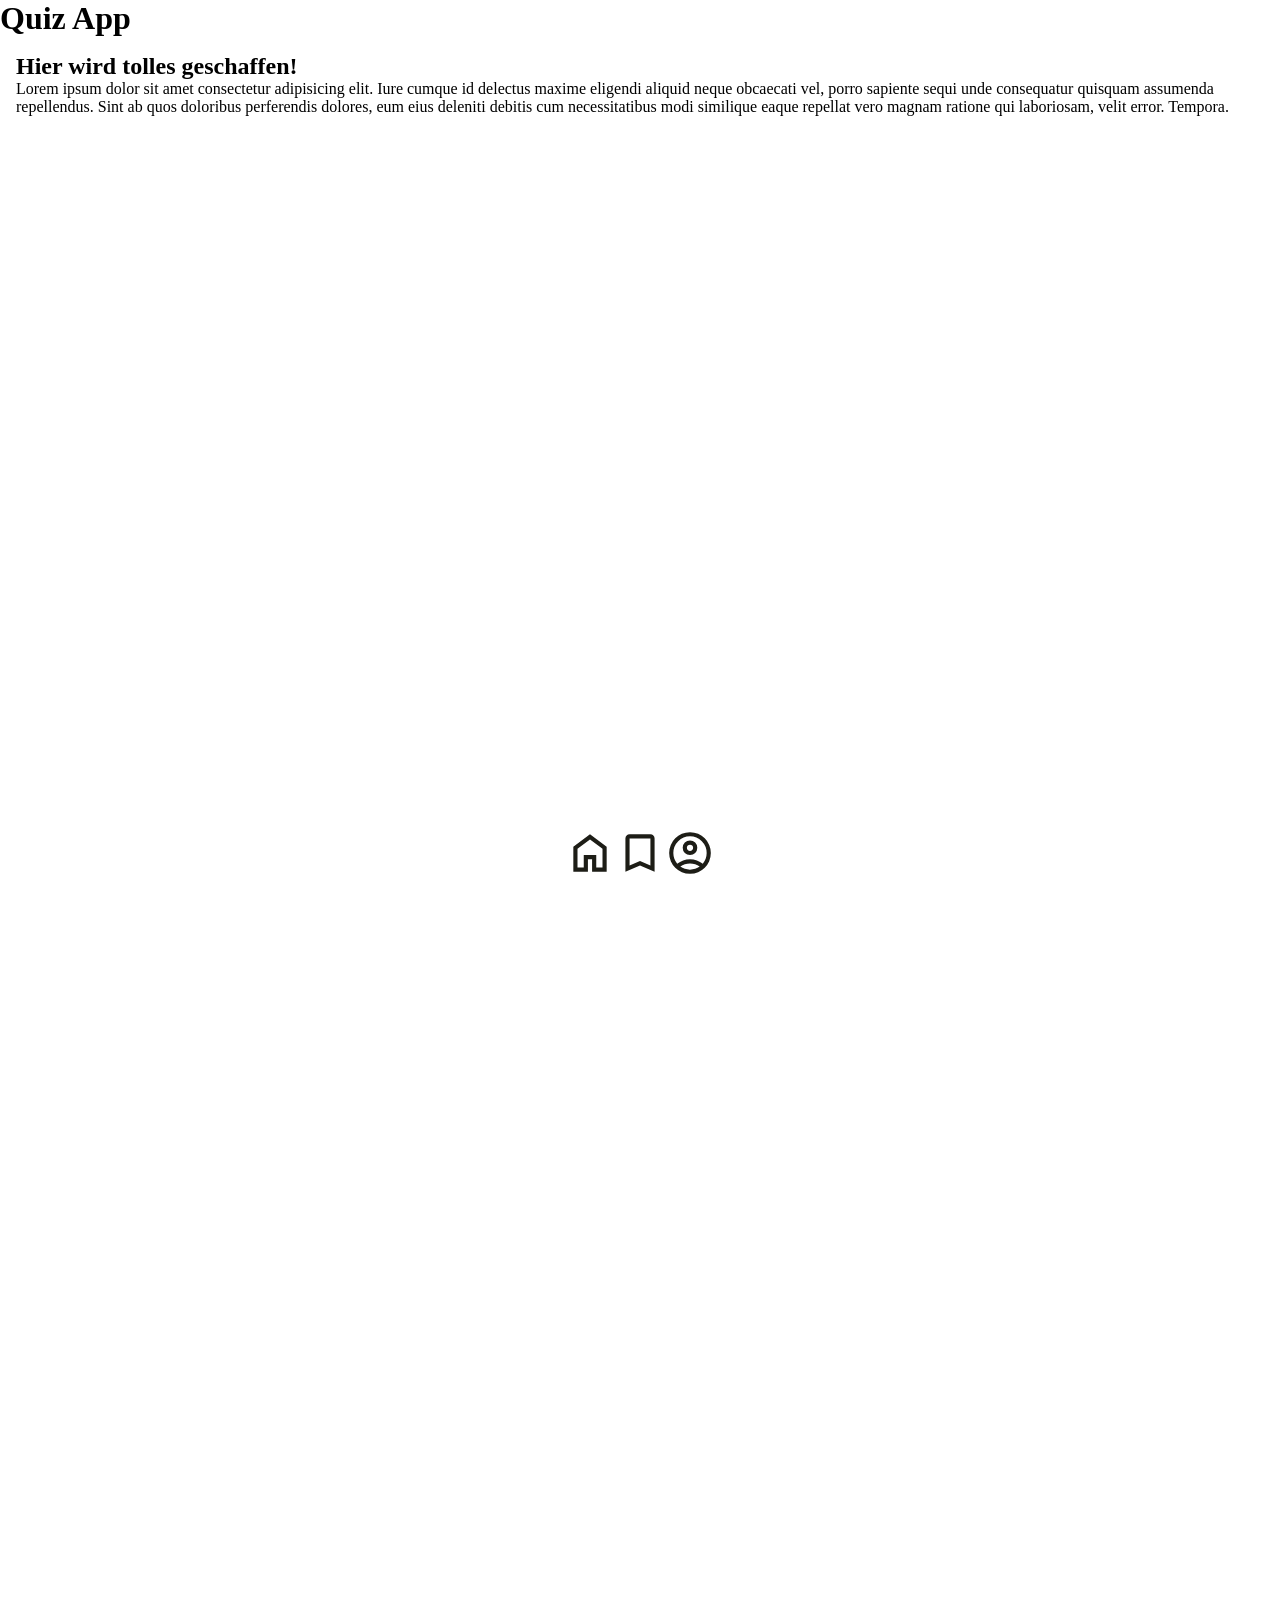
==== html/index.html @ 26252ebf "adding icons and positioning navbar" ====
<!doctype html>
<html lang="de">
  <head>
    <meta charset="UTF-8" />
    <meta name="viewport" content="width=device-width, initial-scale=1.0" />
    <title>Recap-Project-1</title>
    <link rel="icon" type="image/png" href="./assets/icons/bookmark_icon.svg" />
    <link rel="stylesheet" href="/css/style.css" />
  </head>
  <body>
    <main>
      <header>
        <div class="container">
          <h1>Quiz App</h1>
        </div>
        <nav class="navbar">
          <ul>
            <li>
              <a href="/html/index.html">
                <svg
                  xmlns="http://www.w3.org/2000/svg"
                  height="50px"
                  viewBox="0 -960 960 960"
                  width="50px"
                  fill="#1d1d16"
                >
                  <path
                    d="M240-200h120v-240h240v240h120v-360L480-740 240-560v360Zm-80 80v-480l320-240 320 240v480H520v-240h-80v240H160Zm320-350Z"
                  />
                </svg>
              </a>
            </li>
            <li>
              <a href="#">
                <svg
                  xmlns="http://www.w3.org/2000/svg"
                  height="50px"
                  viewBox="0 -960 960 960"
                  width="50px"
                  fill="#1d1d16"
                >
                  <path
                    d="M200-120v-640q0-33 23.5-56.5T280-840h400q33 0 56.5 23.5T760-760v640L480-240 200-120Zm80-122 200-86 200 86v-518H280v518Zm0-518h400-400Z"
                  />
                </svg>
              </a>
            </li>
            <li>
              <a href="/html/profile_page.html">
                <svg
                  xmlns="http://www.w3.org/2000/svg"
                  height="50px"
                  viewBox="0 -960 960 960"
                  width="50px"
                  fill="#1d1d16"
                >
                  <path
                    d="M234-276q51-39 114-61.5T480-360q69 0 132 22.5T726-276q35-41 54.5-93T800-480q0-133-93.5-226.5T480-800q-133 0-226.5 93.5T160-480q0 59 19.5 111t54.5 93Zm146.5-204.5Q340-521 340-580t40.5-99.5Q421-720 480-720t99.5 40.5Q620-639 620-580t-40.5 99.5Q539-440 480-440t-99.5-40.5ZM480-80q-83 0-156-31.5T197-197q-54-54-85.5-127T80-480q0-83 31.5-156T197-763q54-54 127-85.5T480-880q83 0 156 31.5T763-763q54 54 85.5 127T880-480q0 83-31.5 156T763-197q-54 54-127 85.5T480-80Zm100-95.5q47-15.5 86-44.5-39-29-86-44.5T480-280q-53 0-100 15.5T294-220q39 29 86 44.5T480-160q53 0 100-15.5ZM523-537q17-17 17-43t-17-43q-17-17-43-17t-43 17q-17 17-17 43t17 43q17 17 43 17t43-17Zm-43-43Zm0 360Z"
                  />
                </svg>
              </a>
            </li>
          </ul>
        </nav>
      </header>
      <section>
        <div class="container">
          <div class="row">
            <div class="col col-xsm-12 col-sm-12 col-md-12 col-lg-12 col-xl-12">
              <h1>Hier wird tolles geschaffen!</h1>
              <p>
                Lorem ipsum dolor sit amet consectetur adipisicing elit. Iure
                cumque id delectus maxime eligendi aliquid neque obcaecati vel,
                porro sapiente sequi unde consequatur quisquam assumenda
                repellendus. Sint ab quos doloribus perferendis dolores, eum
                eius deleniti debitis cum necessitatibus modi similique eaque
                repellat vero magnam ratione qui laboriosam, velit error.
                Tempora.
              </p>
            </div>
          </div>
        </div>
      </section>
      <footer></footer>
    </main>
  </body>
</html>
---- css/style.css ----
:root {
  --placeholder: red;
}

*,
::before,
::after {
  box-sizing: border-box;
  margin: 0;
  padding: 0;
}

html {
  scroll-behavior: smooth;
  height: 200vh;
}

/* Structure */

.section {
  padding: 15vh 0;
  scroll-margin-top: 10vh;
}

.container {
  width: 100%;
  max-width: 1650px;
  margin: 0 auto;
}

.row {
  display: flex;
  flex-direction: column;
  flex-wrap: wrap;
  width: 100%;
}

[class*="col"] {
  width: 100%;
  max-width: 100%;
  padding: 1rem;
}

/* Responsive breakpoints */

@media screen and (min-width: 576px) {
  .col-xsm-1 {
    width: 8.333%;
    max-width: 8.333%;
  }

  .col-xsm-2 {
    width: 16.666%;
    max-width: 16.666%;
  }

  .col-xsm-3 {
    width: 25%;
    max-width: 25%;
  }

  .col-xsm-4 {
    width: 33.333%;
    max-width: 33.333%;
  }

  .col-xsm-5 {
    width: 41.666%;
    max-width: 41.666%;
  }

  .col-xsm-6 {
    width: 50%;
    max-width: 50%;
  }

  .col-xsm-7 {
    width: 58.333%;
    max-width: 58.333%;
  }

  .col-xsm-8 {
    width: 66.666%;
    max-width: 66.666%;
  }

  .col-xsm-9 {
    width: 75%;
    max-width: 75%;
  }

  .col-xsm-10 {
    width: 83.333%;
    max-width: 83.333%;
  }

  .col-xsm-11 {
    width: 91.666%;
    max-width: 91.666%;
  }

  .col-xsm-12 {
    width: 100%;
    max-width: 100%;
  }
}

@media screen and (min-width: 768px) {
  .row {
    flex-direction: row;
  }

  .col-sm-1 {
    width: 8.333%;
    max-width: 8.333%;
  }

  .col-sm-2 {
    width: 16.666%;
    max-width: 16.666%;
  }

  .col-sm-3 {
    width: 25%;
    max-width: 25%;
  }

  .col-sm-4 {
    width: 33.333%;
    max-width: 33.333%;
  }

  .col-sm-5 {
    width: 41.666%;
    max-width: 41.666%;
  }

  .col-sm-6 {
    width: 50%;
    max-width: 50%;
  }

  .col-sm-7 {
    width: 58.333%;
    max-width: 58.333%;
  }

  .col-sm-8 {
    width: 66.666%;
    max-width: 66.666%;
  }

  .col-sm-9 {
    width: 75%;
    max-width: 75%;
  }

  .col-sm-10 {
    width: 83.333%;
    max-width: 83.333%;
  }

  .col-sm-11 {
    width: 91.666%;
    max-width: 91.666%;
  }

  .col-sm-12 {
    width: 100%;
    max-width: 100%;
  }
}

@media screen and (min-width: 992px) {
  .col-md-1 {
    width: 8.333%;
    max-width: 8.333%;
  }

  .col-md-2 {
    width: 16.666%;
    max-width: 16.666%;
  }

  .col-md-3 {
    width: 25%;
    max-width: 25%;
  }

  .col-md-4 {
    width: 33.333%;
    max-width: 33.333%;
  }

  .col-md-5 {
    width: 41.666%;
    max-width: 41.666%;
  }

  .col-md-6 {
    width: 50%;
    max-width: 50%;
  }

  .col-md-7 {
    width: 58.333%;
    max-width: 58.333%;
  }

  .col-md-8 {
    width: 66.666%;
    max-width: 66.666%;
  }

  .col-md-9 {
    width: 75%;
    max-width: 75%;
  }

  .col-md-10 {
    width: 83.333%;
    max-width: 83.333%;
  }

  .col-md-11 {
    width: 91.666%;
    max-width: 91.666%;
  }

  .col-md-12 {
    width: 100%;
    max-width: 100%;
  }
}

@media screen and (min-width: 1200px) {
  .row {
    flex-direction: row;
  }

  .col-lg-1 {
    width: 8.333%;
    max-width: 8.333%;
  }

  .col-lg-2 {
    width: 16.666%;
    max-width: 16.666%;
  }

  .col-lg-3 {
    width: 25%;
    max-width: 25%;
  }

  .col-lg-4 {
    width: 33.333%;
    max-width: 33.333%;
  }

  .col-lg-5 {
    width: 41.666%;
    max-width: 41.666%;
  }

  .col-lg-6 {
    width: 50%;
    max-width: 50%;
  }

  .col-lg-7 {
    width: 58.333%;
    max-width: 58.333%;
  }

  .col-lg-8 {
    width: 66.666%;
    max-width: 66.666%;
  }

  .col-lg-9 {
    width: 75%;
    max-width: 75%;
  }

  .col-lg-10 {
    width: 83.333%;
    max-width: 83.333%;
  }

  .col-lg-11 {
    width: 91.666%;
    max-width: 91.666%;
  }

  .col-lg-12 {
    width: 100%;
    max-width: 100%;
  }
}

@media screen and (min-width: 1400px) {
  .col-xl-1 {
    width: 8.333%;
    max-width: 8.333%;
  }

  .col-xl-2 {
    width: 16.666%;
    max-width: 16.666%;
  }

  .col-xl-3 {
    width: 25%;
    max-width: 25%;
  }

  .col-xl-4 {
    width: 33.333%;
    max-width: 33.333%;
  }

  .col-xl-5 {
    width: 41.666%;
    max-width: 41.666%;
  }

  .col-xl-6 {
    width: 50%;
    max-width: 50%;
  }

  .col-xl-7 {
    width: 58.333%;
    max-width: 58.333%;
  }

  .col-xl-8 {
    width: 66.666%;
    max-width: 66.666%;
  }

  .col-xl-9 {
    width: 75%;
    max-width: 75%;
  }

  .col-xl-10 {
    width: 83.333%;
    max-width: 83.333%;
  }

  .col-xl-11 {
    width: 91.666%;
    max-width: 91.666%;
  }

  .col-xl-12 {
    width: 100%;
    max-width: 100%;
  }
}

/* Navigation Base */
.navbar {
  display: flex;
  justify-content: center;
  padding: 1rem;
  border-radius: 50px;
  transition: top 0.4s ease-in-out;
  position: fixed;
  bottom: 0;
  left: 50%;
  transform: translateX(-50%);
  z-index: 1000;
}

.navbar svg:hover {
  width: 50px;
  fill: var(--placeholder);
}

/* Listen-Layout */
nav ul {
  display: flex;
  justify-content: space-evenly;
  align-items: center;
  flex-wrap: wrap;
  width: 100%;
  margin: 0;
  padding: 0;
}

nav li {
  list-style: none;
  font-size: 20px;
  font-family: monospace;
}

nav a {
  text-decoration: none;
  color: #000;
  transition: color 0.2s ease;
}

nav a:hover {
  color: blue;
}
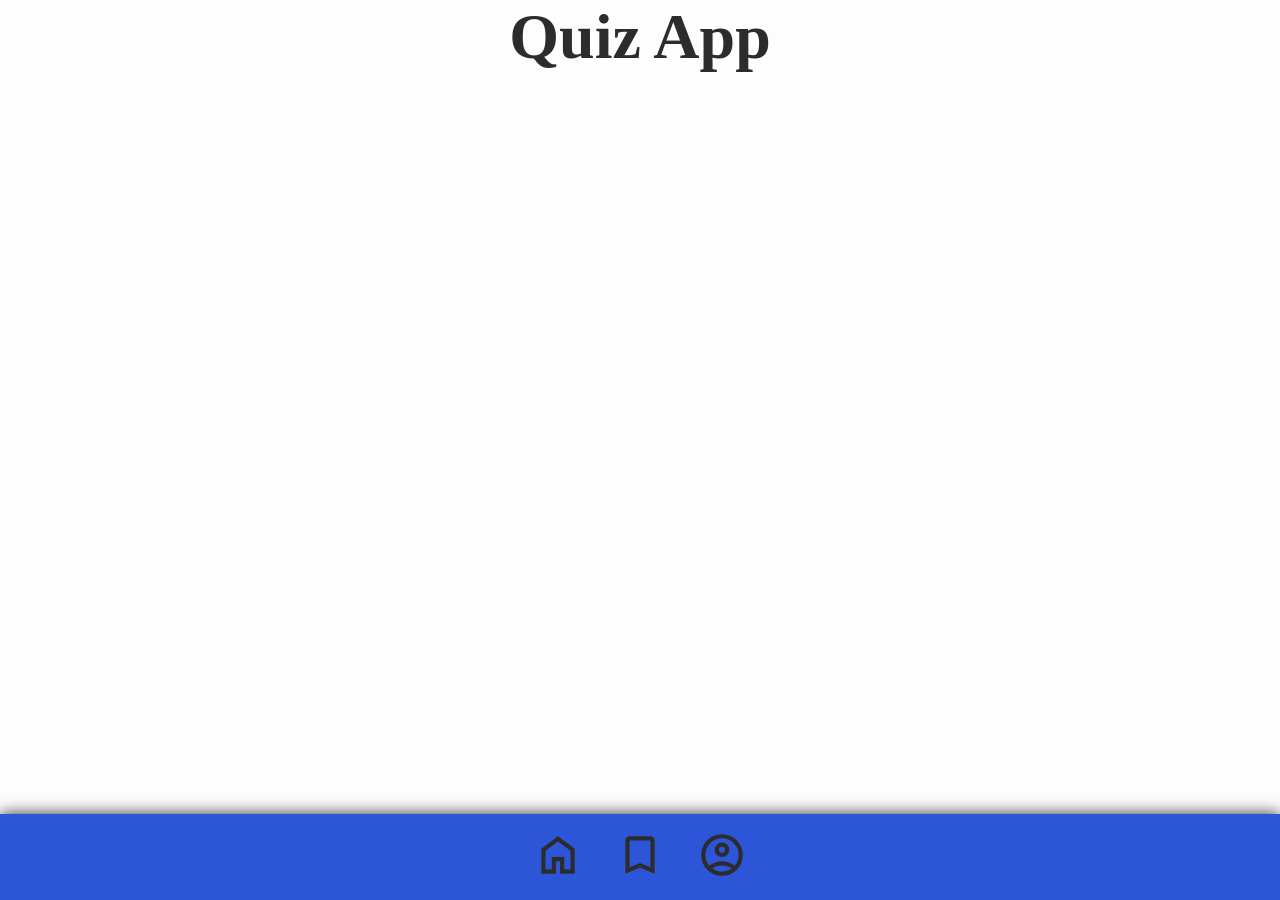
==== commit 06b5597d: "added color bg and transition" ====
--- a/html/index.html
+++ b/html/index.html
@@ -10,7 +10,7 @@
   <body>
     <main>
       <header>
-        <div class="container">
+        <div class="container d-flex--just-c">
           <h1>Quiz App</h1>
         </div>
         <nav class="navbar">
@@ -22,7 +22,7 @@
                   height="50px"
                   viewBox="0 -960 960 960"
                   width="50px"
-                  fill="#1d1d16"
+                  fill="var(--main-font-color)"
                 >
                   <path
                     d="M240-200h120v-240h240v240h120v-360L480-740 240-560v360Zm-80 80v-480l320-240 320 240v480H520v-240h-80v240H160Zm320-350Z"
@@ -31,13 +31,13 @@
               </a>
             </li>
             <li>
-              <a href="#">
+              <a href="/html/bookmark_page.html">
                 <svg
                   xmlns="http://www.w3.org/2000/svg"
                   height="50px"
                   viewBox="0 -960 960 960"
                   width="50px"
-                  fill="#1d1d16"
+                  fill="var(--main-font-color)"
                 >
                   <path
                     d="M200-120v-640q0-33 23.5-56.5T280-840h400q33 0 56.5 23.5T760-760v640L480-240 200-120Zm80-122 200-86 200 86v-518H280v518Zm0-518h400-400Z"
@@ -52,7 +52,7 @@
                   height="50px"
                   viewBox="0 -960 960 960"
                   width="50px"
-                  fill="#1d1d16"
+                  fill="var(--main-font-color)"
                 >
                   <path
                     d="M234-276q51-39 114-61.5T480-360q69 0 132 22.5T726-276q35-41 54.5-93T800-480q0-133-93.5-226.5T480-800q-133 0-226.5 93.5T160-480q0 59 19.5 111t54.5 93Zm146.5-204.5Q340-521 340-580t40.5-99.5Q421-720 480-720t99.5 40.5Q620-639 620-580t-40.5 99.5Q539-440 480-440t-99.5-40.5ZM480-80q-83 0-156-31.5T197-197q-54-54-85.5-127T80-480q0-83 31.5-156T197-763q54-54 127-85.5T480-880q83 0 156 31.5T763-763q54 54 85.5 127T880-480q0 83-31.5 156T763-197q-54 54-127 85.5T480-80Zm100-95.5q47-15.5 86-44.5-39-29-86-44.5T480-280q-53 0-100 15.5T294-220q39 29 86 44.5T480-160q53 0 100-15.5ZM523-537q17-17 17-43t-17-43q-17-17-43-17t-43 17q-17 17-17 43t17 43q17 17 43 17t43-17Zm-43-43Zm0 360Z"
@@ -66,18 +66,9 @@
       <section>
         <div class="container">
           <div class="row">
-            <div class="col col-xsm-12 col-sm-12 col-md-12 col-lg-12 col-xl-12">
-              <h1>Hier wird tolles geschaffen!</h1>
-              <p>
-                Lorem ipsum dolor sit amet consectetur adipisicing elit. Iure
-                cumque id delectus maxime eligendi aliquid neque obcaecati vel,
-                porro sapiente sequi unde consequatur quisquam assumenda
-                repellendus. Sint ab quos doloribus perferendis dolores, eum
-                eius deleniti debitis cum necessitatibus modi similique eaque
-                repellat vero magnam ratione qui laboriosam, velit error.
-                Tempora.
-              </p>
-            </div>
+            <div
+              class="col col-xsm-12 col-sm-12 col-md-12 col-lg-12 col-xl-12"
+            ></div>
           </div>
         </div>
       </section>
--- a/css/style.css
+++ b/css/style.css
@@ -1,3 +1,5 @@
+@import "./navbar.css";
+
 :root {
   --placeholder: red;
 }
@@ -8,11 +10,13 @@
   box-sizing: border-box;
   margin: 0;
   padding: 0;
+  color: var(--main-font-color);
 }
 
 html {
   scroll-behavior: smooth;
-  height: 200vh;
+  height: 100vh;
+  background-color: var(--main-white);
 }
 
 /* Structure */
@@ -24,7 +28,7 @@
 
 .container {
   width: 100%;
-  max-width: 1650px;
+  max-width: 1200px;
   margin: 0 auto;
 }
 
@@ -361,48 +365,19 @@
   }
 }
 
-/* Navigation Base */
-.navbar {
+/* UITLITY */
+
+.d-flex {
+  display: flex;
+}
+
+.d-flex--just-c {
   display: flex;
   justify-content: center;
-  padding: 1rem;
-  border-radius: 50px;
-  transition: top 0.4s ease-in-out;
-  position: fixed;
-  bottom: 0;
-  left: 50%;
-  transform: translateX(-50%);
-  z-index: 1000;
-}
-
-.navbar svg:hover {
-  width: 50px;
-  fill: var(--placeholder);
-}
-
-/* Listen-Layout */
-nav ul {
-  display: flex;
-  justify-content: space-evenly;
-  align-items: center;
-  flex-wrap: wrap;
-  width: 100%;
-  margin: 0;
-  padding: 0;
-}
-
-nav li {
-  list-style: none;
-  font-size: 20px;
-  font-family: monospace;
-}
-
-nav a {
-  text-decoration: none;
-  color: #000;
-  transition: color 0.2s ease;
-}
-
-nav a:hover {
-  color: blue;
-}
+}
+
+/* Fonts */
+
+h1 {
+  font-size: clamp(48px, 5vw, 100px);
+}
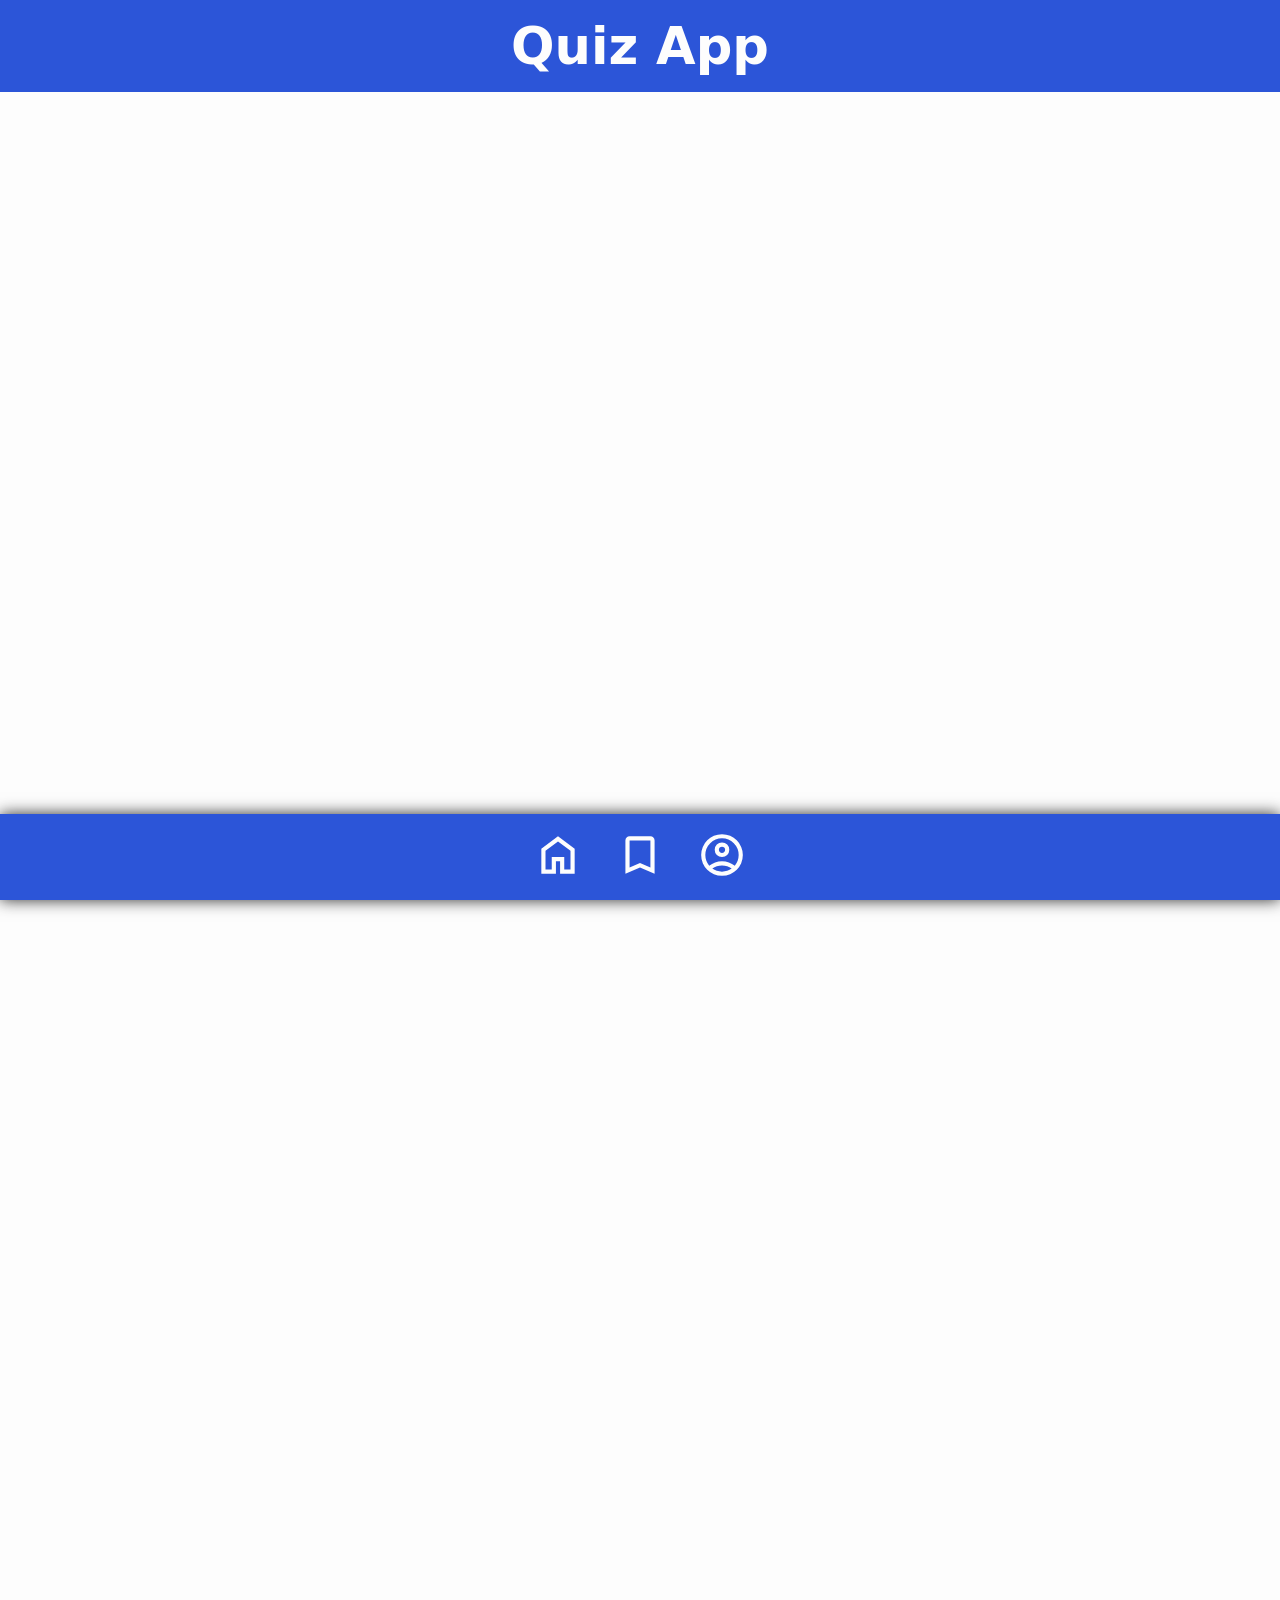
==== commit f247e03e: "added color font and bg" ====
--- a/html/index.html
+++ b/html/index.html
@@ -10,7 +10,7 @@
   <body>
     <main>
       <header>
-        <div class="container d-flex--just-c">
+        <div class="d-flex--just-c">
           <h1>Quiz App</h1>
         </div>
         <nav class="navbar">
@@ -22,7 +22,7 @@
                   height="50px"
                   viewBox="0 -960 960 960"
                   width="50px"
-                  fill="var(--main-font-color)"
+                  fill="var(--main-white)"
                 >
                   <path
                     d="M240-200h120v-240h240v240h120v-360L480-740 240-560v360Zm-80 80v-480l320-240 320 240v480H520v-240h-80v240H160Zm320-350Z"
@@ -37,7 +37,7 @@
                   height="50px"
                   viewBox="0 -960 960 960"
                   width="50px"
-                  fill="var(--main-font-color)"
+                  fill="var(--main-white)"
                 >
                   <path
                     d="M200-120v-640q0-33 23.5-56.5T280-840h400q33 0 56.5 23.5T760-760v640L480-240 200-120Zm80-122 200-86 200 86v-518H280v518Zm0-518h400-400Z"
@@ -52,7 +52,7 @@
                   height="50px"
                   viewBox="0 -960 960 960"
                   width="50px"
-                  fill="var(--main-font-color)"
+                  fill="var(--main-white)"
                 >
                   <path
                     d="M234-276q51-39 114-61.5T480-360q69 0 132 22.5T726-276q35-41 54.5-93T800-480q0-133-93.5-226.5T480-800q-133 0-226.5 93.5T160-480q0 59 19.5 111t54.5 93Zm146.5-204.5Q340-521 340-580t40.5-99.5Q421-720 480-720t99.5 40.5Q620-639 620-580t-40.5 99.5Q539-440 480-440t-99.5-40.5ZM480-80q-83 0-156-31.5T197-197q-54-54-85.5-127T80-480q0-83 31.5-156T197-763q54-54 127-85.5T480-880q83 0 156 31.5T763-763q54 54 85.5 127T880-480q0 83-31.5 156T763-197q-54 54-127 85.5T480-80Zm100-95.5q47-15.5 86-44.5-39-29-86-44.5T480-280q-53 0-100 15.5T294-220q39 29 86 44.5T480-160q53 0 100-15.5ZM523-537q17-17 17-43t-17-43q-17-17-43-17t-43 17q-17 17-17 43t17 43q17 17 43 17t43-17Zm-43-43Zm0 360Z"
--- a/css/style.css
+++ b/css/style.css
@@ -1,8 +1,6 @@
+@import "./fonts.css";
 @import "./navbar.css";
-
-:root {
-  --placeholder: red;
-}
+@import "./header.css";
 
 *,
 ::before,
@@ -15,7 +13,7 @@
 
 html {
   scroll-behavior: smooth;
-  height: 100vh;
+  height: 200vh;
   background-color: var(--main-white);
 }
 
@@ -378,6 +376,12 @@
 
 /* Fonts */
 
-h1 {
-  font-size: clamp(48px, 5vw, 100px);
-}
+h1,
+h2 {
+  font-size: clamp(48px, 4vw, 90px);
+  color: var(--main-white);
+  /* font-family: "Crimson Pro", Georgia, serif;
+  font-weight: 700; */
+  font-family: "PP Neue Montreal", system-ui, sans-serif;
+  font-weight: 700;
+}
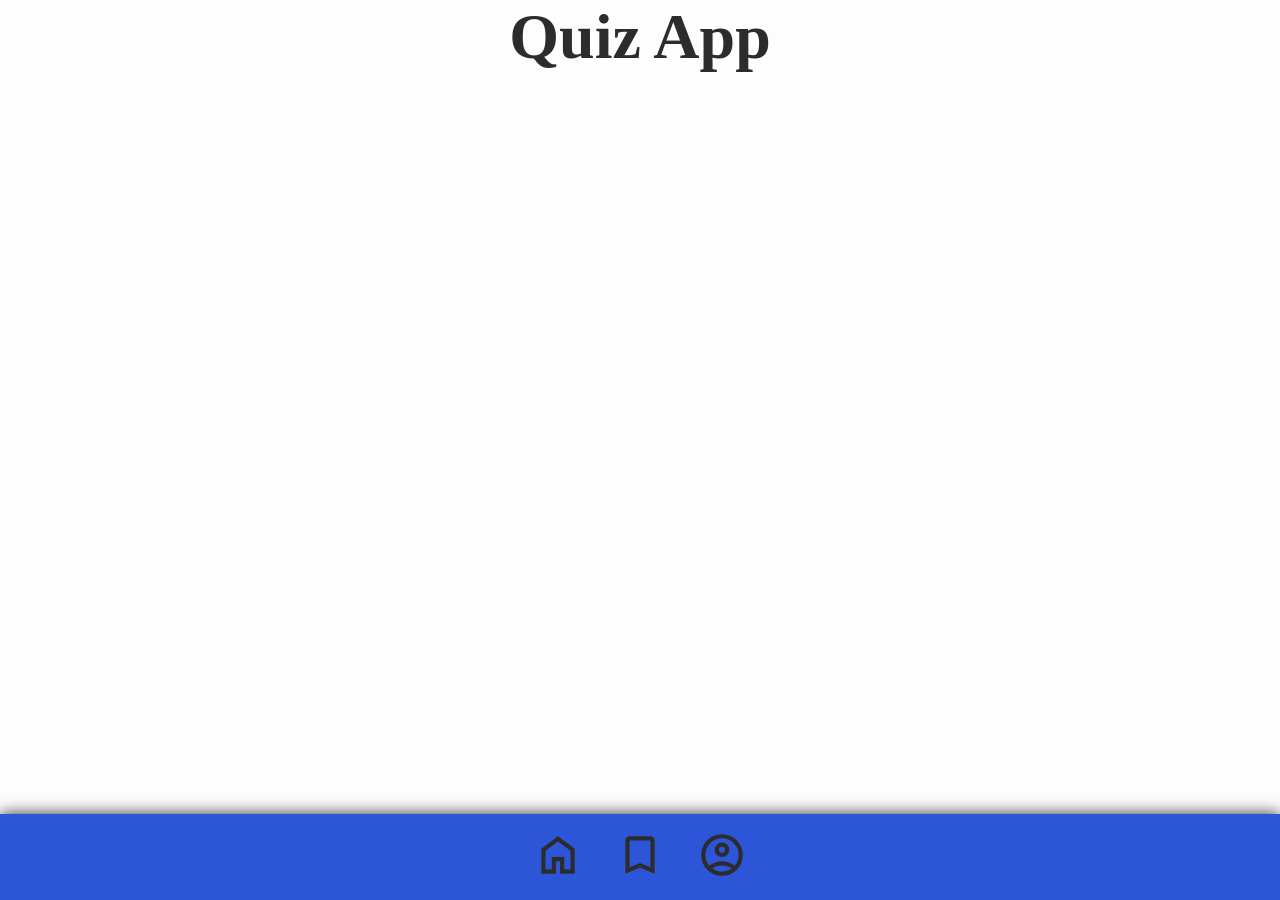
==== commit b504edb4: "Merge pull request #2 from LaurenceRimturner/styling-header-and-navbar added color bg and transition" ====
--- a/html/index.html
+++ b/html/index.html
@@ -10,7 +10,7 @@
   <body>
     <main>
       <header>
-        <div class="d-flex--just-c">
+        <div class="container d-flex--just-c">
           <h1>Quiz App</h1>
         </div>
         <nav class="navbar">
@@ -22,7 +22,7 @@
                   height="50px"
                   viewBox="0 -960 960 960"
                   width="50px"
-                  fill="var(--main-white)"
+                  fill="var(--main-font-color)"
                 >
                   <path
                     d="M240-200h120v-240h240v240h120v-360L480-740 240-560v360Zm-80 80v-480l320-240 320 240v480H520v-240h-80v240H160Zm320-350Z"
@@ -37,7 +37,7 @@
                   height="50px"
                   viewBox="0 -960 960 960"
                   width="50px"
-                  fill="var(--main-white)"
+                  fill="var(--main-font-color)"
                 >
                   <path
                     d="M200-120v-640q0-33 23.5-56.5T280-840h400q33 0 56.5 23.5T760-760v640L480-240 200-120Zm80-122 200-86 200 86v-518H280v518Zm0-518h400-400Z"
@@ -52,7 +52,7 @@
                   height="50px"
                   viewBox="0 -960 960 960"
                   width="50px"
-                  fill="var(--main-white)"
+                  fill="var(--main-font-color)"
                 >
                   <path
                     d="M234-276q51-39 114-61.5T480-360q69 0 132 22.5T726-276q35-41 54.5-93T800-480q0-133-93.5-226.5T480-800q-133 0-226.5 93.5T160-480q0 59 19.5 111t54.5 93Zm146.5-204.5Q340-521 340-580t40.5-99.5Q421-720 480-720t99.5 40.5Q620-639 620-580t-40.5 99.5Q539-440 480-440t-99.5-40.5ZM480-80q-83 0-156-31.5T197-197q-54-54-85.5-127T80-480q0-83 31.5-156T197-763q54-54 127-85.5T480-880q83 0 156 31.5T763-763q54 54 85.5 127T880-480q0 83-31.5 156T763-197q-54 54-127 85.5T480-80Zm100-95.5q47-15.5 86-44.5-39-29-86-44.5T480-280q-53 0-100 15.5T294-220q39 29 86 44.5T480-160q53 0 100-15.5ZM523-537q17-17 17-43t-17-43q-17-17-43-17t-43 17q-17 17-17 43t17 43q17 17 43 17t43-17Zm-43-43Zm0 360Z"
--- a/css/style.css
+++ b/css/style.css
@@ -1,6 +1,8 @@
-@import "./fonts.css";
 @import "./navbar.css";
-@import "./header.css";
+
+:root {
+  --placeholder: red;
+}
 
 *,
 ::before,
@@ -13,7 +15,7 @@
 
 html {
   scroll-behavior: smooth;
-  height: 200vh;
+  height: 100vh;
   background-color: var(--main-white);
 }
 
@@ -376,12 +378,6 @@
 
 /* Fonts */
 
-h1,
-h2 {
-  font-size: clamp(48px, 4vw, 90px);
-  color: var(--main-white);
-  /* font-family: "Crimson Pro", Georgia, serif;
-  font-weight: 700; */
-  font-family: "PP Neue Montreal", system-ui, sans-serif;
-  font-weight: 700;
-}
+h1 {
+  font-size: clamp(48px, 5vw, 100px);
+}
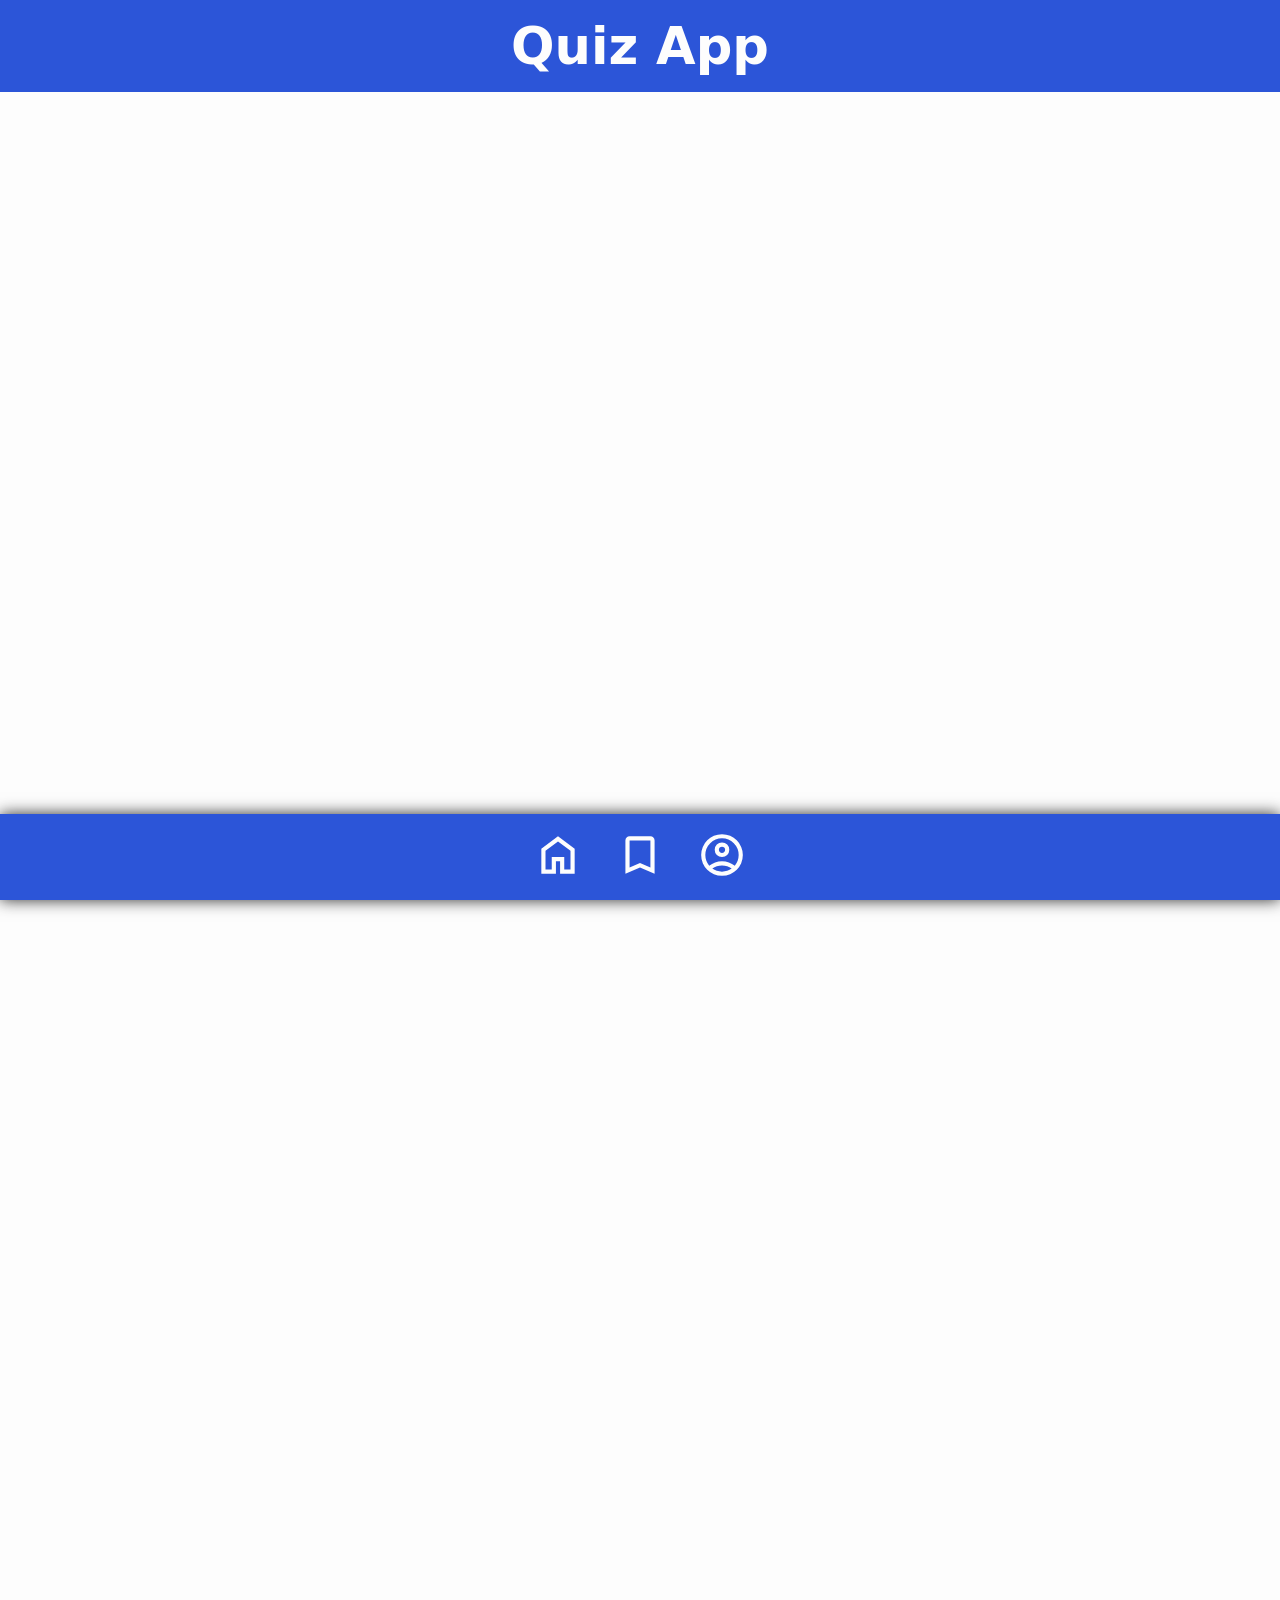
==== commit 0873d001: "Merge pull request #3 from LaurenceRimturner/styling-head added color font and bg" ====
--- a/html/index.html
+++ b/html/index.html
@@ -10,7 +10,7 @@
   <body>
     <main>
       <header>
-        <div class="container d-flex--just-c">
+        <div class="d-flex--just-c">
           <h1>Quiz App</h1>
         </div>
         <nav class="navbar">
@@ -22,7 +22,7 @@
                   height="50px"
                   viewBox="0 -960 960 960"
                   width="50px"
-                  fill="var(--main-font-color)"
+                  fill="var(--main-white)"
                 >
                   <path
                     d="M240-200h120v-240h240v240h120v-360L480-740 240-560v360Zm-80 80v-480l320-240 320 240v480H520v-240h-80v240H160Zm320-350Z"
@@ -37,7 +37,7 @@
                   height="50px"
                   viewBox="0 -960 960 960"
                   width="50px"
-                  fill="var(--main-font-color)"
+                  fill="var(--main-white)"
                 >
                   <path
                     d="M200-120v-640q0-33 23.5-56.5T280-840h400q33 0 56.5 23.5T760-760v640L480-240 200-120Zm80-122 200-86 200 86v-518H280v518Zm0-518h400-400Z"
@@ -52,7 +52,7 @@
                   height="50px"
                   viewBox="0 -960 960 960"
                   width="50px"
-                  fill="var(--main-font-color)"
+                  fill="var(--main-white)"
                 >
                   <path
                     d="M234-276q51-39 114-61.5T480-360q69 0 132 22.5T726-276q35-41 54.5-93T800-480q0-133-93.5-226.5T480-800q-133 0-226.5 93.5T160-480q0 59 19.5 111t54.5 93Zm146.5-204.5Q340-521 340-580t40.5-99.5Q421-720 480-720t99.5 40.5Q620-639 620-580t-40.5 99.5Q539-440 480-440t-99.5-40.5ZM480-80q-83 0-156-31.5T197-197q-54-54-85.5-127T80-480q0-83 31.5-156T197-763q54-54 127-85.5T480-880q83 0 156 31.5T763-763q54 54 85.5 127T880-480q0 83-31.5 156T763-197q-54 54-127 85.5T480-80Zm100-95.5q47-15.5 86-44.5-39-29-86-44.5T480-280q-53 0-100 15.5T294-220q39 29 86 44.5T480-160q53 0 100-15.5ZM523-537q17-17 17-43t-17-43q-17-17-43-17t-43 17q-17 17-17 43t17 43q17 17 43 17t43-17Zm-43-43Zm0 360Z"
--- a/css/style.css
+++ b/css/style.css
@@ -1,8 +1,6 @@
+@import "./fonts.css";
 @import "./navbar.css";
-
-:root {
-  --placeholder: red;
-}
+@import "./header.css";
 
 *,
 ::before,
@@ -15,7 +13,7 @@
 
 html {
   scroll-behavior: smooth;
-  height: 100vh;
+  height: 200vh;
   background-color: var(--main-white);
 }
 
@@ -378,6 +376,12 @@
 
 /* Fonts */
 
-h1 {
-  font-size: clamp(48px, 5vw, 100px);
-}
+h1,
+h2 {
+  font-size: clamp(48px, 4vw, 90px);
+  color: var(--main-white);
+  /* font-family: "Crimson Pro", Georgia, serif;
+  font-weight: 700; */
+  font-family: "PP Neue Montreal", system-ui, sans-serif;
+  font-weight: 700;
+}
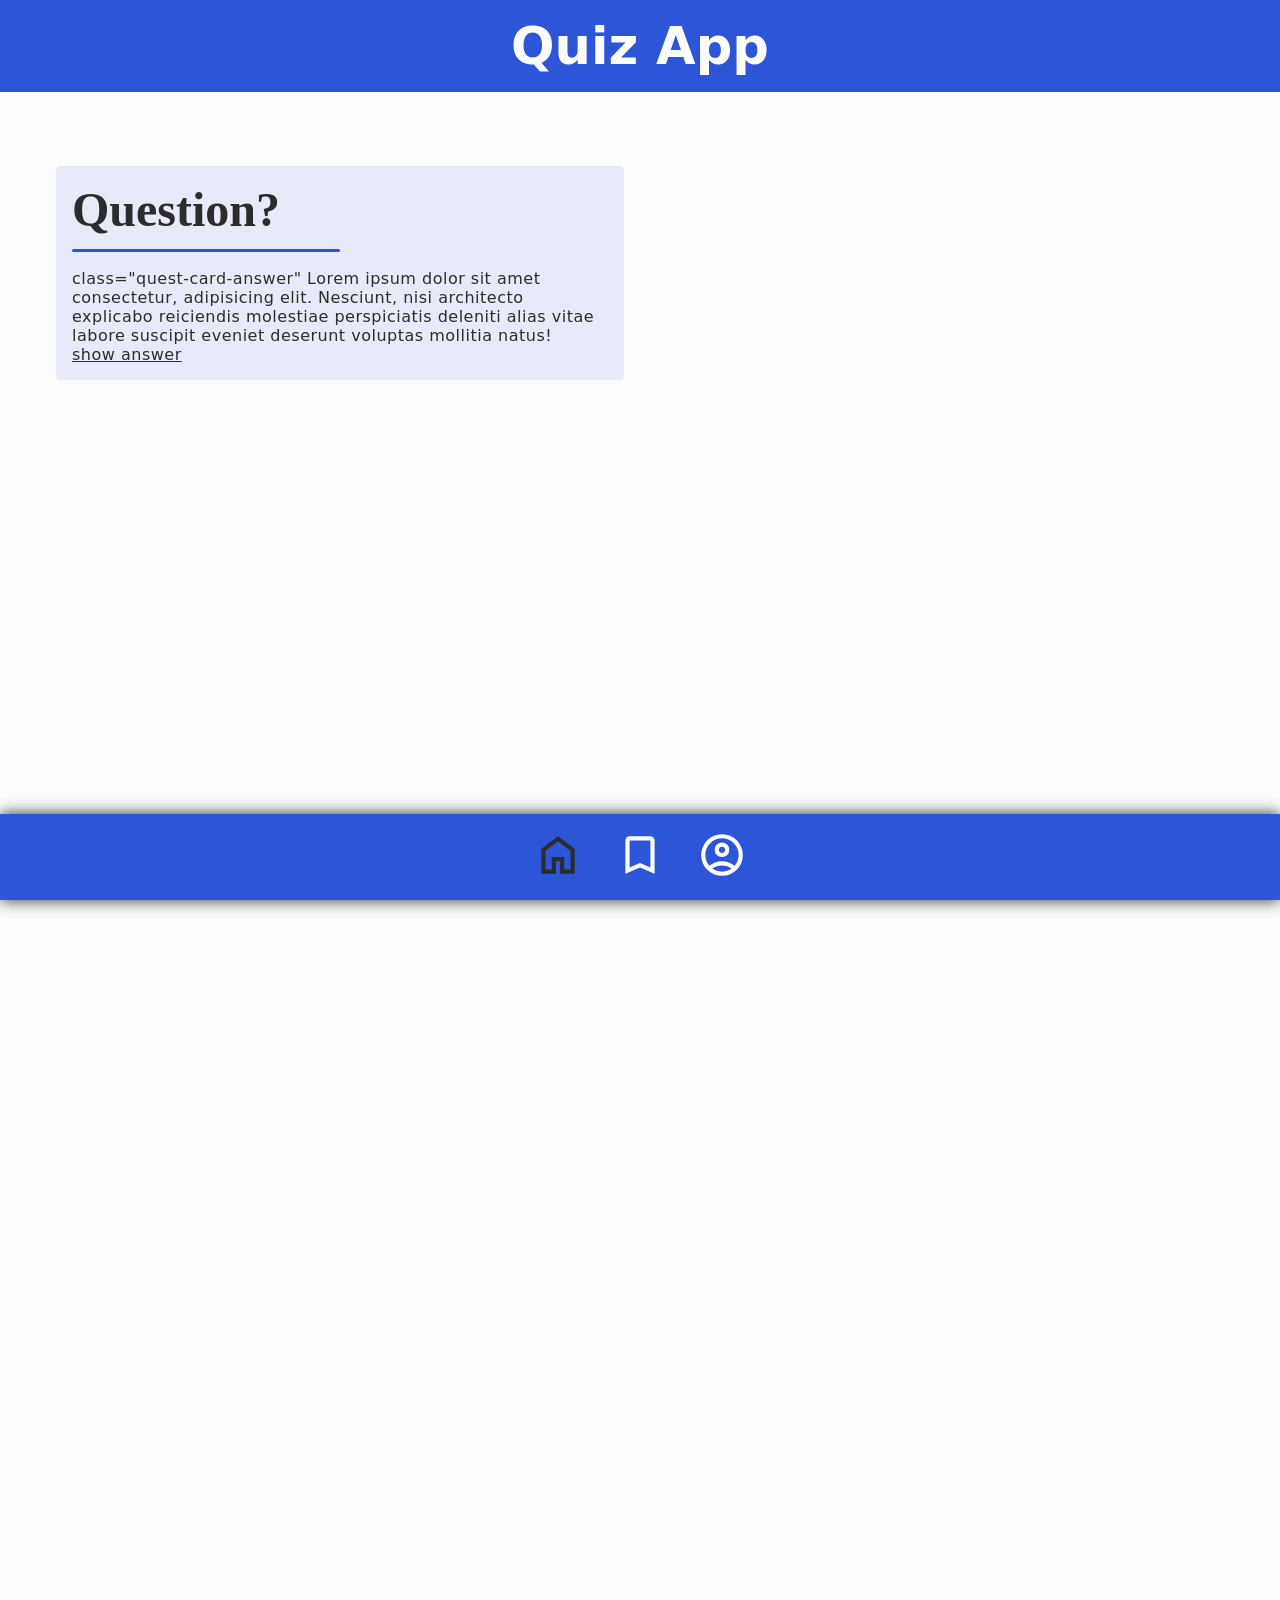
==== commit fe1c0617: "creating default question card" ====
--- a/html/index.html
+++ b/html/index.html
@@ -4,7 +4,7 @@
     <meta charset="UTF-8" />
     <meta name="viewport" content="width=device-width, initial-scale=1.0" />
     <title>Recap-Project-1</title>
-    <link rel="icon" type="image/png" href="./assets/icons/bookmark_icon.svg" />
+    <link rel="icon" type="image/png" href="/assets/icons/bookmark_icon.svg" />
     <link rel="stylesheet" href="/css/style.css" />
   </head>
   <body>
@@ -15,7 +15,7 @@
         </div>
         <nav class="navbar">
           <ul>
-            <li>
+            <li class="is_active">
               <a href="/html/index.html">
                 <svg
                   xmlns="http://www.w3.org/2000/svg"
@@ -66,9 +66,23 @@
       <section>
         <div class="container">
           <div class="row">
-            <div
-              class="col col-xsm-12 col-sm-12 col-md-12 col-lg-12 col-xl-12"
-            ></div>
+            <div class="col col-xsm-12 col-sm-12 col-md-6 col-lg-6 col-xl-6">
+              <div class="quest-card">
+                <div class="quest-card-wrapper-FAQ">
+                  <h3>Question?</h3>
+                  <div>
+                    <p>
+                      class="quest-card-answer" Lorem ipsum dolor sit amet
+                      consectetur, adipisicing elit. Nesciunt, nisi architecto
+                      explicabo reiciendis molestiae perspiciatis deleniti alias
+                      vitae labore suscipit eveniet deserunt voluptas mollitia
+                      natus!
+                    </p>
+                  </div>
+                </div>
+                <a href="">show answer</a>
+              </div>
+            </div>
           </div>
         </div>
       </section>
--- a/css/style.css
+++ b/css/style.css
@@ -1,6 +1,13 @@
 @import "./fonts.css";
 @import "./navbar.css";
 @import "./header.css";
+@import "./question-cards.css";
+
+:root {
+  --theme-color: #2c55d8;
+  --main-font-color: #2c2c2c;
+  --main-white: #fdfdfd;
+}
 
 *,
 ::before,
@@ -17,6 +24,10 @@
   background-color: var(--main-white);
 }
 
+main {
+  margin-top: 150px;
+}
+
 /* Structure */
 
 .section {
@@ -372,6 +383,10 @@
 .d-flex--just-c {
   display: flex;
   justify-content: center;
+}
+
+.is_active svg {
+  fill: var(--main-font-color);
 }
 
 /* Fonts */
@@ -385,3 +400,18 @@
   font-family: "PP Neue Montreal", system-ui, sans-serif;
   font-weight: 700;
 }
+
+h3 {
+  font-size: clamp(32px, 5vw, 48px);
+  color: var(--main-font-color);
+  font-family: "Crimson Pro", Georgia, serif;
+  font-weight: 700;
+}
+
+p,
+a,
+li {
+  font-family: "PP Neue Montreal", system-ui, sans-serif;
+  font-weight: 500;
+  letter-spacing: 0.5px;
+}
